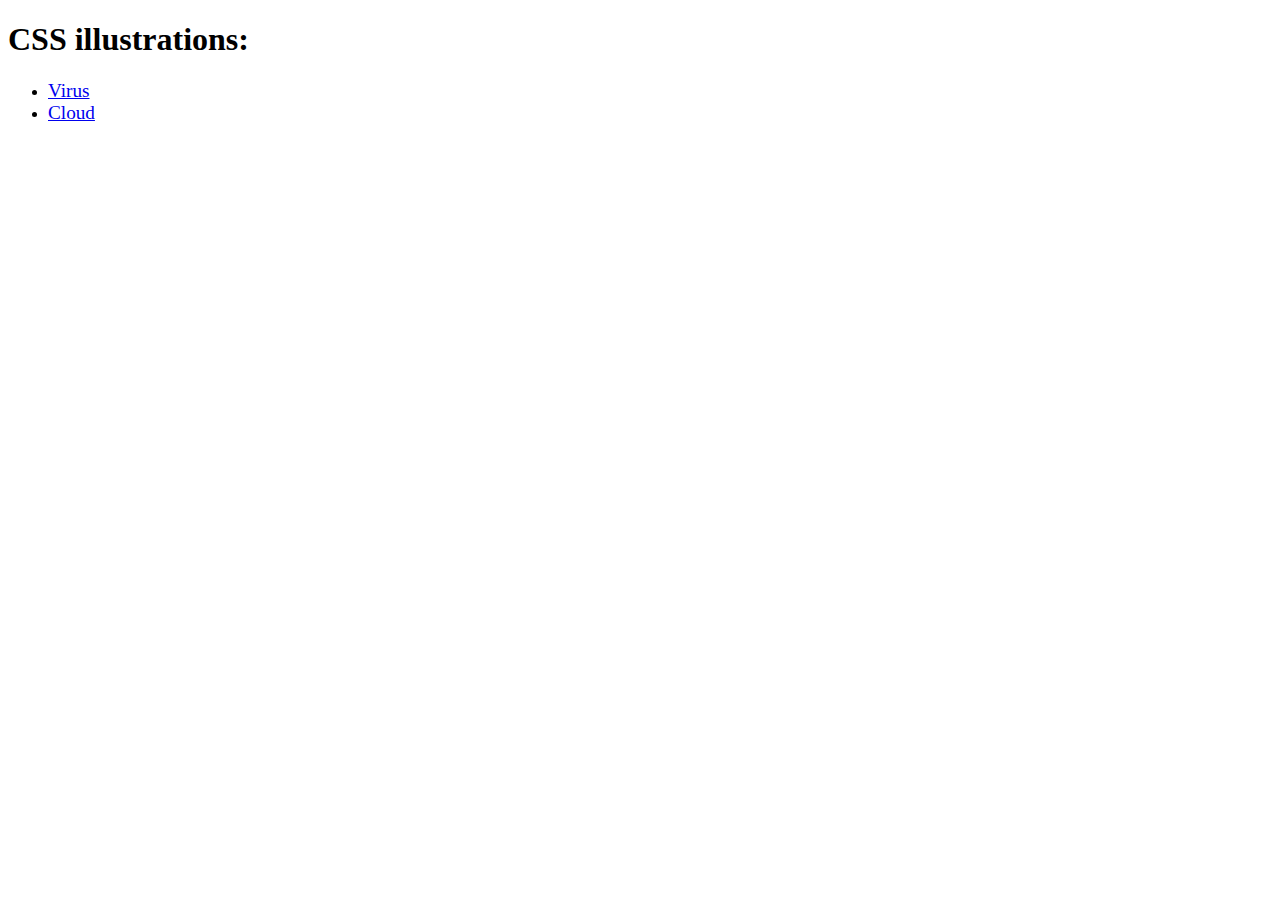
==== index.html @ 7749fc01 "Some cleanup" ====
<!DOCTYPE html>
<html>
  <head>
    <meta charset="UTF-8" />
    <meta name="viewport" content="width=device-width, initial-scale=1.0" />
    <title>CSS illustrations</title>

    <style>
      a {
        font-size: larger;
      }
    </style>
  </head>
  <body>
    <h1>CSS illustrations:</h1>
    <ul>
      <li><a href="/css-artwork/virus/index.html">Virus</a></li>
      <li><a href="/css-artwork/sky/index.html">Cloud</a></li>
    </ul>
  </body>
</html>
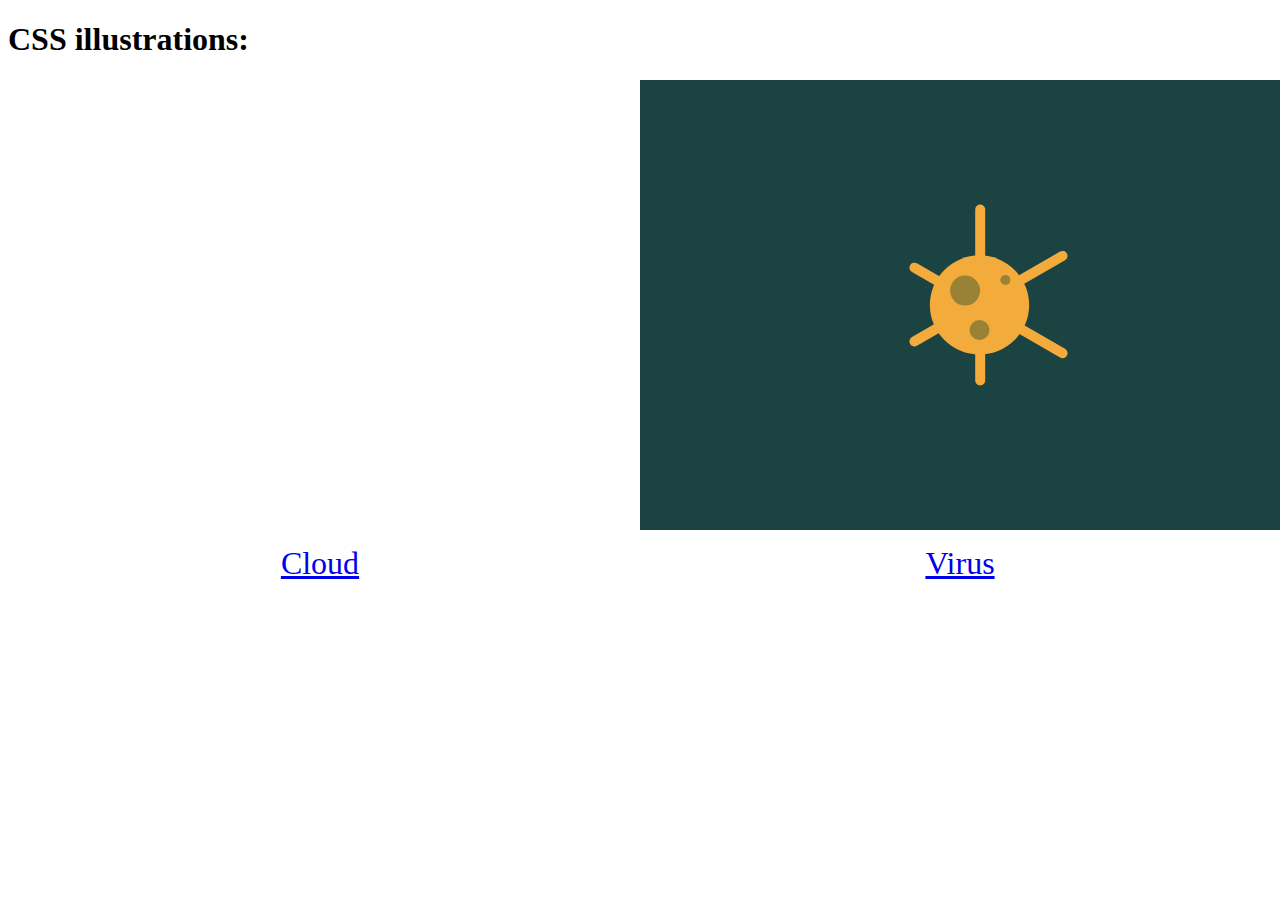
==== commit 637d8ec8: "New layout for home page" ====
--- a/index.html
+++ b/index.html
@@ -3,19 +3,20 @@
   <head>
     <meta charset="UTF-8" />
     <meta name="viewport" content="width=device-width, initial-scale=1.0" />
+    <link rel="stylesheet" href="style.css" />
     <title>CSS illustrations</title>
-
-    <style>
-      a {
-        font-size: larger;
-      }
-    </style>
   </head>
   <body>
     <h1>CSS illustrations:</h1>
-    <ul>
-      <li><a href="/css-artwork/virus/index.html">Virus</a></li>
-      <li><a href="/css-artwork/sky/index.html">Cloud</a></li>
-    </ul>
+    <div id="parent">
+      <div class="frame-container">
+        <iframe id="frame1" src="sky/index.html" frameborder="0"></iframe>
+        <a href="sky/index.html">Cloud</a>
+      </div>
+      <div class="frame-container">
+        <iframe id="frame2" src="virus/index.html" frameborder="0"></iframe>
+        <a href="virus/index.html">Virus</a>
+      </div>
+    </div>
   </body>
 </html>
--- a/style.css
+++ b/style.css
@@ -0,0 +1,18 @@
+#parent {
+  display: flex;
+  align-items: center;
+  justify-content: center;
+}
+iframe {
+  width: 50vw;
+  height: 50vh;
+}
+.frame-container {
+  display: flex;
+  flex-direction: column;
+  align-items: center;
+}
+.frame-container a {
+  padding: 15px;
+  font-size: xx-large;
+}
